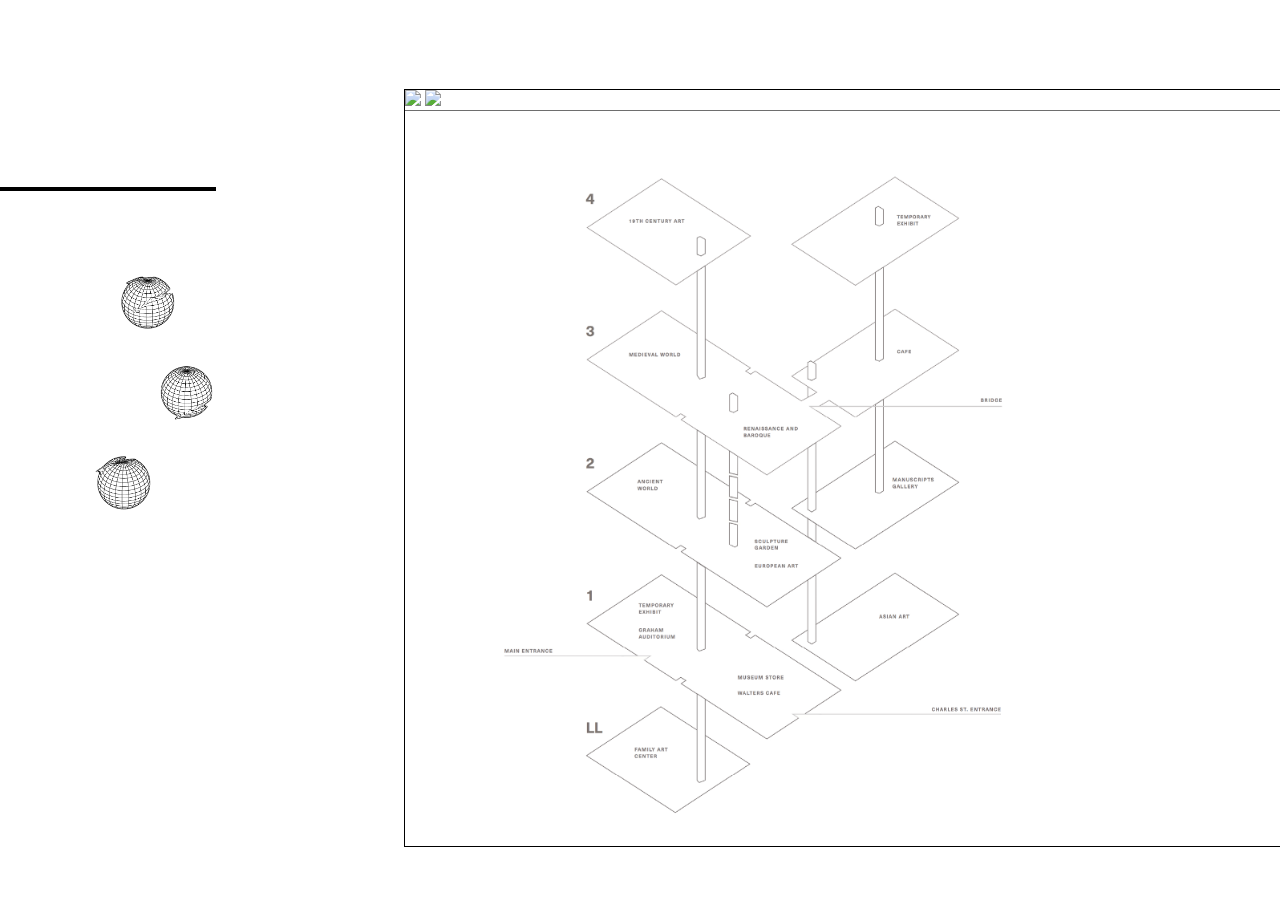
==== page2.html @ 9759706d "maybe" ====
<!DOCTYPE html>
<html lang="en">
<head>

  <!-- Basic Page Needs
  –––––––––––––––––––––––––––––––––––––––––––––––––– -->
  <meta charset="utf-8">
  <title> Alexa Veneziano </title>
  <meta name="description" content="Put your description here. What is this site?">
  <meta name="author" content="Alexa Veneziano"> <!-- coding credit -->

  <!-- Mobile Specific Metas
  –––––––––––––––––––––––––––––––––––––––––––––––––– -->
  <meta name="viewport" content="width=device-width, initial-scale=1">

  <!-- Fonts
  –––––––––––––––––––––––––––––––––––––––––––––––––– -->
  <link href='https://fonts.googleapis.com/css?family=Roboto:300,400' rel='stylesheet' type='text/css'>

  <!-- CSS
  –––––––––––––––––––––––––––––––––––––––––––––––––– -->
  <link rel="stylesheet" href="normalize.css"> <!-- fix any weird formatting -->
  <link rel="stylesheet" href="css.css"> <!-- your styles -->

  <!-- Favicon
  –––––––––––––––––––––––––––––––––––––––––––––––––– -->
  <link rel="icon" type="image/png" href="assets/16.ico">

    <!-- Javascript
  –––––––––––––––––––––––––––––––––––––––––––––––––– -->
  
</head>




    <nav>

        <ul>
          <li><a class="a1" href="http://comingsoon.help/"><img src=images/sphere8.png style="width:65px;height:65px;" ></a></li>
          <li><a class="b1" href="http://proximity.design/"><img src=images/sphere7.png style="width:65px;height:65px;"></a></li>
          <li><a class="c1" href="http://milk-and-water.com/"><img src=images/sphere6.png style="width:65px;height:65px;"></a></li>
          <li><a class="name" href="http://milk-and-water.com/"><img src=images/longerdash.png ><img src= ></a></li>
        </ul>

    </nav>
<style>
div.scroll {
    background-color: #ffffff;
    outline-style: solid;
    outline-color: #000000;
    outline-width: .25px;
    width: 130vh;
    height: 84vh;
    overflow: scroll;
    position:absolute;
    left:45vh;
    top:10%;
}
</style>
  

    <section> <!-- use of sections optional - google this one, I cant explain it well -->
<body>
<div class="scroll">
<img src=images/walters_1.png style="width:130vh;">
<img src=images/walters_2.png style="width:130vh;">
<img src=images/walters_3.png style="width:130vh;">
<img src=images/walters_4.png style="width:130vh;">
<img src=images/walters_5.png style="width:130vh;">


</div>

</body>
    <!-- layer divs in order of top to bottom. First = top, last = bottom. In order to style an image correctly, you typically need to put it in a div. Exceptions can be made -->
      
    </section>

      

         

<!-- suggest adding google analytics, we'll get to this at the end. 
  To get started: https://analytics.google.com/analytics/web/#home/a49225036w80916559p83741359/ 
  -->

</html>
---- css.css ----
/* can use EITHER code on html page OR include this script. Both are not necessary. */
@import url('https://fonts.googleapis.com/css?family=Roboto:300,400,600,700,800');
/* find the code here https://fonts.google.com/ */

/* NOTE
html is set to 62.5% so that all the REM measurements are based on 10px sizing. 1.5rem = 15px.
Suggested unites: percents or vw/vh. REM, EM, and PX generally too complicated for responsive design.; */

html, body {
  font-size: 90%; 
  background-color: #ffffff;
  color: #000000;
  font-weight: 500; 
  font-family: serif;
   
   letter-spacing: .05rem;
}

  /* fill browser */
  width: 100%;
  height: 100%; 
}

/* this sideways nav is a little imperfect, but this is what i used.*/
nav {
    
  
  
    list-style:none; /*remove bullet points */
    float:left;
  
}

nav ul {   list-style: none; 
   /* font-size: 100%; /*2.1rem*/ 
    /* line-height: 5;  
    letter-spacing: .05rem;
    list-style: none;
    float:left;
    top:15.7%;
    left:17%;

    position:absolute;*/
}

/* "li" styles a link. writing "nav a" defines the specific link group, as definining only "a" will change the default links for the whole site. */




a {
	text-decoration: none; /* removes default underline */
  color: #000000;
}

a:hover {
	/* hover style */
}
a:active {
	/* what it looks like when being clicked */
}
a:visited { 
	/* what it looks like when visited */
}

/*content 

/* each class begins with a period. classes can be reused infinitely. */
/*.name-div-class {
	float: left; /*should it automatically go to the left or right? */
/*	text-align: left;
	 /*use this to move it around the page */


.name {
  float:left;
  top:20%;
  left:0%;
  text-align: right;
  position:absolute; }
.name:hover {
  font-color: #0044ff;}
.name-hidden {
  display:none;
   }
.name:hover .name-hidden {
  display:block; position:absolute; text-align: right; left:4px; z-index:9999 font-weight: 500; 
  font-family: 'Roboto';}
/* each ID begins with a #. Can only be used once per page */
#name-id {
}

.one {
  float:left;
  top:10%;
  left:12%;
  position:absolute; }
.one:hover {
  font-color: #0044ff; z-index:1; }
.one-hidden {
  display:none; }
.one:hover .one-hidden {
  display:block;  float:left;
  top:20%;
  left:40%;
  position:absolute;  z-index:1; }
/* each ID begins with a #. Can only be used once per page */
#name-id {
}


.two {
  float:left;
  top:30%;
  left:55%;
  position:absolute; z-index:999; }
.two:hover {
  font-color: #0044ff; }
.two-hidden {
  display:none;
   }
.two:hover .two-hidden {
   display:block;  float:left;
  top:30%;
  left:30%;
    position:absolute; z-index:9999;
  display:block;font-weight: 500; 
  font-family: 'Roboto';}


.three {
  float:left;
  top:40%;
  left:50%;
  position:absolute; }
.three:hover {
  font-color: #0044ff; }
.three-hidden {
  display:none; }
.three:hover .three-hidden {
   display:block;  float:left; position:absolute;
   top:40%;
  left:30%;  font-weight: 500; 
  font-family: 'Roboto';}


.four {
  float:left;
  top: 50%;
  left:5%;
  position:absolute; }
.four:hover {
  font-color: #0044ff; }
.four-hidden {
  display:none; }
.four:hover .four-hidden {
  display:block;  float:left; position:absolute;
  top:50%;
  left:30%; font-weight: 500; 
  font-family: 'Roboto'; }


.five {
  float:left;
  top:60%;
  left:17%;
  position:absolute; z-index:999; }
.five:hover {
  font-color: #0044ff; }
.five-hidden {
  display:none; }
.five:hover .five-hidden {
  display:block;  float:left; position:absolute;
   top:60%;
  left:30%; z-index:9999 font-weight:500; 
  font-family: 'Roboto';}

.six {
  float:left;
  top:70%;
  left:60%;
  position:absolute; }
.six:hover {
  font-color: #0044ff; }
.six-hidden {
  display:none; }
.six:hover .six-hidden {
  display:block;  float:left; position:absolute;
   top:70%;
  left:30%; z-index:9999;font-weight: 500; 
  font-family: 'Roboto';}

.seven {
  float:left;
  top:80%;
  left:69%;
  position:absolute; }
.seven:hover {
  font-color: #0044ff; }
.seven-hidden {
  display:none; }
.seven:hover .seven-hidden {
  display:block;  float:left; position:absolute;
   top:80%;
  left:90%; z-index:9999;font-weight: 500; 
  font-family: 'Roboto';}

  .eight {
  float:left;
  top:80%;
  left:10%;
  position:absolute; }
.eight:hover {
  font-color: #0044ff; }
.eight-hidden {
  display:none; }
.eight:hover .eight-hidden {
  display:block;  float:left; position:absolute;
   top:80%;
  left:30%; z-index:9999;font-weight: 500; 
  font-family: 'Roboto';}

  .nine {
  float:left;
  top:80%;
  left:30%;
  position:absolute; }
.nine:hover {
  font-color: #0044ff; }
.nine-hidden {
  display:none; }
.nine:hover .nine-hidden {
  display:block;  float:left; position:absolute;
   top:40%;
  left:30%; z-index:9999;font-weight: 500; 
  font-family: 'Roboto';}

  .ten{
  float:left;
  top:80%;
  left:90%;
  position:absolute; }
.ten:hover {
  font-color: #0044ff; }
.ten-hidden {
  display:none; }
.ten:hover .ten-hidden {
  display:block;  float:left; position:absolute;
   top:40%;
  left:30%; z-index:9999;font-weight: 500; 
  font-family: 'Roboto';}

  .ed {
  float:left;
  top:100px;
  left:30%;
  position:absolute; z-index:9999}



.a {float:left;
  top:20%;
  left:50%;
  text-align: left;
  position:absolute;
  

}
.a:hover {
  font-color: #0044ff; }
.a-hidden {
  display:none; }
.a:hover .a-hidden {
  display:block; z-index:9999;filter: hue-rotate(180deg);
-webkit-filter: hue-rotate(180deg); }

.b {float:left;
  top:30%;
  left:9%;
  text-align: left;
  position:absolute;

}
.c {float:left;
  top:40%;
  left:80%;
  text-align: left;
  position:absolute;

}
.d {float:left;
  top:50%;
  left:40%;
  text-align: left;
  position:absolute;

}
.e {float:left;
  top:60%;
  left:24%;
  text-align: left;
  position:absolute;

}
.f {float:left;
  top:70%;
  left:30%;
  text-align: left;
  position:absolute;

}

.a1 {float:left;
  top:30%;
  left:9%;
  text-align: left;
  position:absolute;

}

.b1 {float:left;
  top:40%;
  left:12%;
  text-align: left;
  position:absolute;

}
.c1 {float:left;
  top:50%;
  left:7%;
  text-align: left;
  position:absolute;

}

/* each ID begins with a #. Can only be used once per page */
#name-id {
}
/* each ID begins with a #. Can only be used once per page */
#name-id {
}
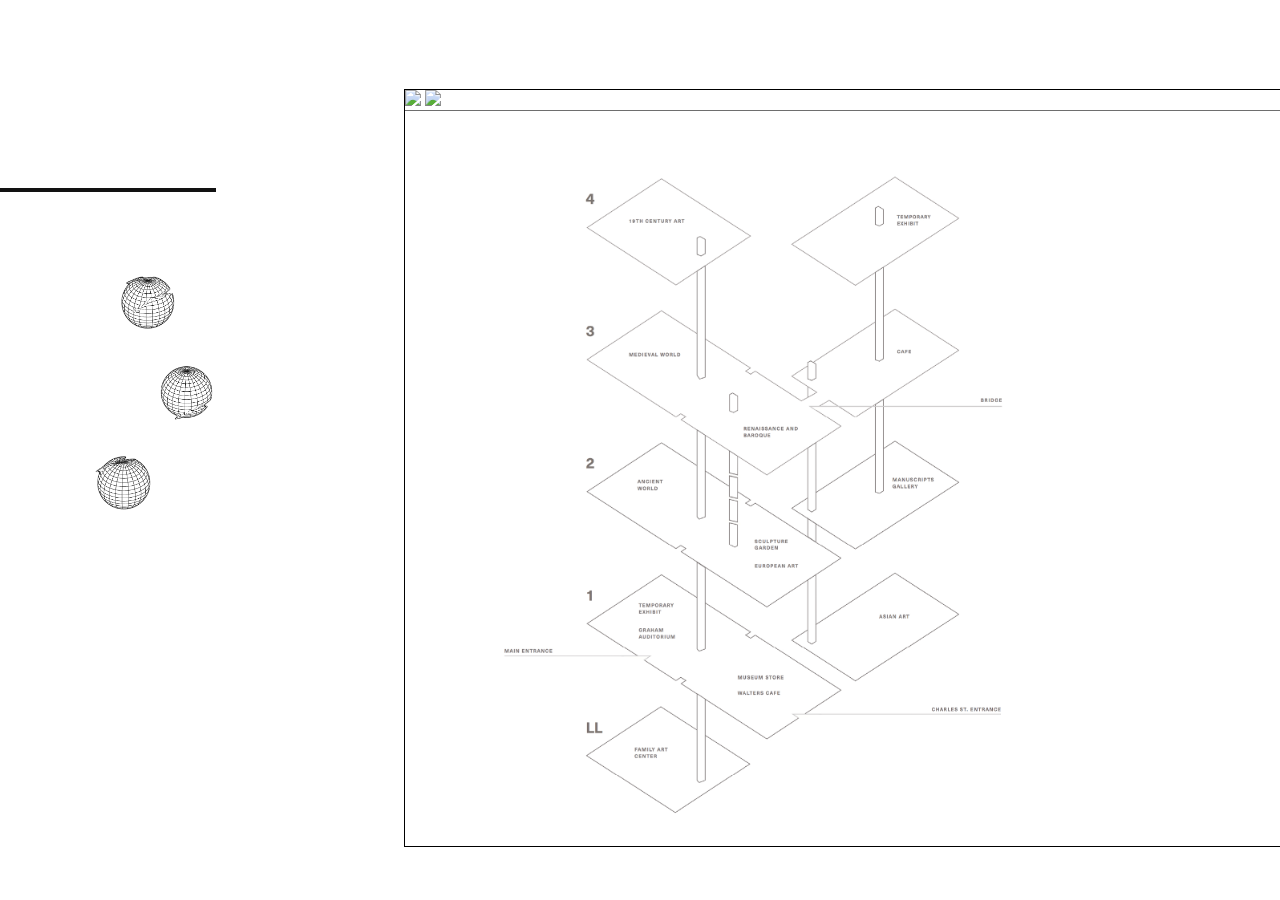
==== commit 48971728: "maybe?" ====
--- a/page2.html
+++ b/page2.html
@@ -34,13 +34,25 @@
 
 
 
-    <nav>
+   <nav>
 
         <ul>
-          <li><a class="a1" href="http://comingsoon.help/"><img src=images/sphere8.png style="width:65px;height:65px;" ></a></li>
-          <li><a class="b1" href="http://proximity.design/"><img src=images/sphere7.png style="width:65px;height:65px;"></a></li>
-          <li><a class="c1" href="http://milk-and-water.com/"><img src=images/sphere6.png style="width:65px;height:65px;"></a></li>
-          <li><a class="name" href="http://milk-and-water.com/"><img src=images/longerdash.png ><img src= ></a></li>
+           <div id="some-div"><li><a class="a1" href="http://alexaveneziano.com/page1"><span id="some-element">
+  1
+  </span><img src="images/sphere8blue.png" style="width:65px;height:65px;" class="sphere" ></a></li></div>
+
+            <div id="some-div"><li><a class="b1" href="http://alexaveneziano.com/page2"><span id="some-element">
+   2
+  </span><img src="images/sphere7blue.png" style="width:65px;height:65px;" class="sphere" ></a></li></div>
+
+
+         <div id="some-div"><li><a class="c1" href="http://alexaveneziano.com/page3"><span id="some-element">
+   3
+  </span><img src="images/sphere6blue.png" style="width:65px;height:65px;" class="sphere" ></a></li></div>
+
+    <div id="some-div"><li><a class="name" href="http://alexaveneziano.com/"><span id="some-element"> 
+  </span><img src="images/longerdash2.png" class="sphere" ></a></li></div>
+
         </ul>
 
     </nav>
--- a/css.css
+++ b/css.css
@@ -55,6 +55,7 @@
 
 a:hover {
 	/* hover style */
+  color:blue;
 }
 a:active {
 	/* what it looks like when being clicked */
@@ -266,13 +267,13 @@
   
 
 }
-.a:hover {
+/*.a:hover {
   font-color: #0044ff; }
 .a-hidden {
   display:none; }
 .a:hover .a-hidden {
   display:block; z-index:9999;filter: hue-rotate(180deg);
--webkit-filter: hue-rotate(180deg); }
+-webkit-filter: hue-rotate(180deg); }*/
 
 .b {float:left;
   top:30%;
@@ -333,9 +334,39 @@
 
 }
 
+#some-element {
+  display: none;
+    text-decoration: none; /* removes default underline */
+  color: #0000ff;
+  position:absolute;
+   font-weight: 500; 
+  font-family: 'Roboto';}
+
+
+#some-div:hover #some-element {
+  display: block;
+}
+
 /* each ID begins with a #. Can only be used once per page */
 #name-id {
 }
 /* each ID begins with a #. Can only be used once per page */
 #name-id {
 }
+
+.name-hidden p {
+  padding: 2%;
+  margin: 0;
+}
+
+.sphere {
+  filter: grayscale(1);
+    -webkit-filter: grayscale(1);    
+}
+.sphere:hover {
+  filter: grayscale(0);
+    -webkit-filter: grayscale(0);    
+}
+.bluehover a:hover {
+  color:blue; /* #0000ff */
+}
